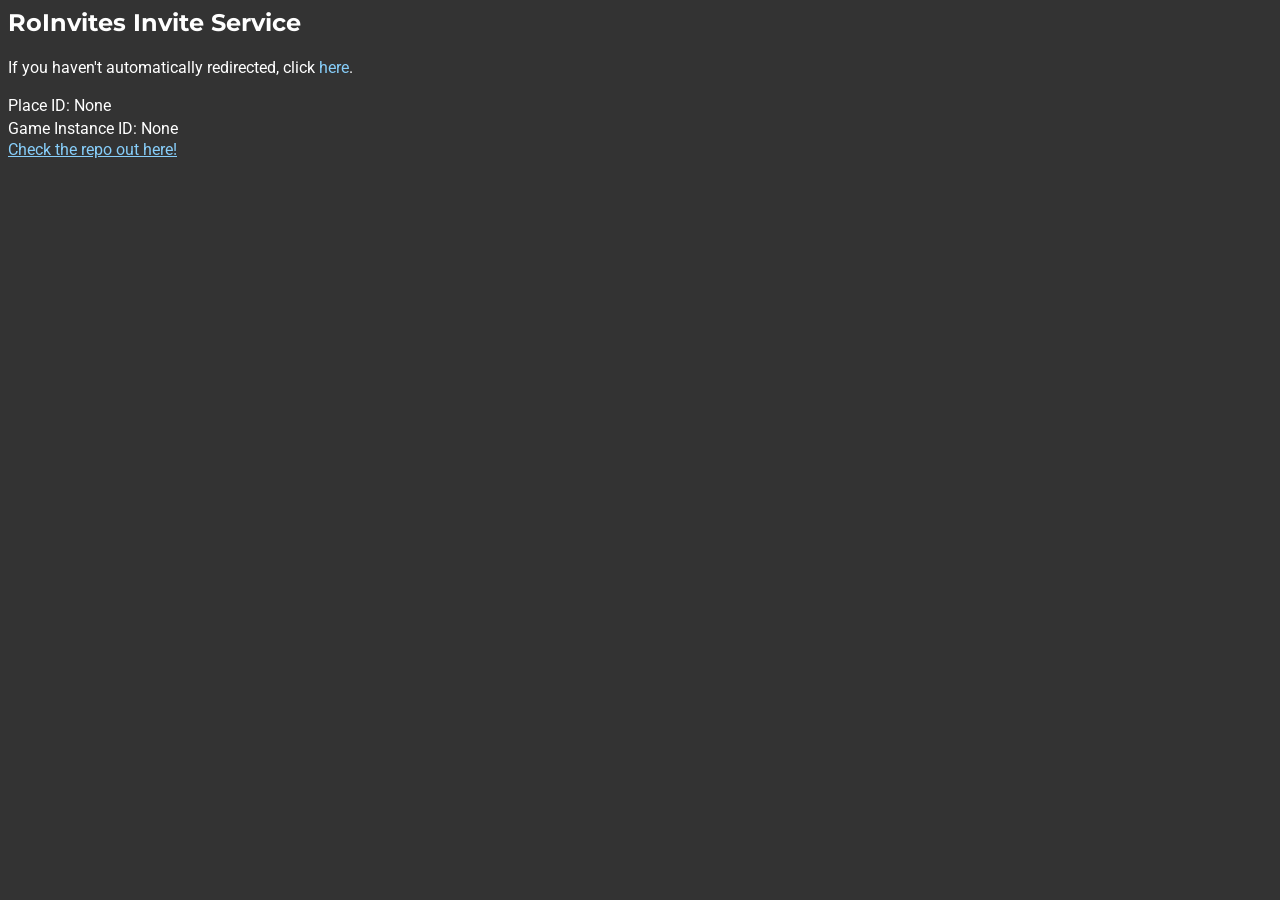
==== invite.html @ d16b91f3 "feat: add heading and footer to the invite page" ====
<html>
    <head>
        <meta charset="UTF-8">
        <meta name="viewport" content="width=device-width, initial-scale=1.0">
        <title>Invites</title>
        <link rel="stylesheet" type="text/css" href="./main.css">
        <meta name="google-site-verification" content="t7CBdTgPD6j4A5KpuefzTlb-fWUlCjgPIJyyzGC6LHs" />
    </head>
    <body>
        <h2>RoInvites Invite Service</h2>
        <p>If you haven't automatically redirected, click <a onclick="join();">here</a>.</p>
        <p id="placeId">Place ID: None</p>
        <p id="gameInstanceId">Game Instance ID: None</p>
        <a href="https://github.com/RoPresenceTools/RoInvites">Check the repo out here!</a>
        <script src="invite.js" defer></script>
    </body>
<html>
---- main.css ----
@import url('https://fonts.googleapis.com/css2?family=Montserrat:ital,wght@0,100..900;1,100..900&display=swap');
@import url('https://fonts.googleapis.com/css2?family=Roboto:ital,wght@0,100..900;1,100..900&display=swap');
@import url('https://fonts.googleapis.com/css2?family=Roboto+Mono:ital,wght@0,100..700;1,100..700&display=swap');

:root {
    --ri: #96D4D9;
    --code: rgb(32, 102, 148);
    --background: black;
}

body {
    color: white;
	min-height: 100vh;
}

body::before {
    content: "";
    position: fixed;
    top: 0;
    left: 0;
    width: 100%;
    height: 100%;
    z-index: -1;
    background-color: var(--background);
    background-repeat: no-repeat;
    background-size: 100%;
    opacity: 0.8;
}

p, ul, ol {
    font-family: 'Roboto';
    color: white;
    line-height: 1.4;
    margin-bottom: 1rem;
    margin-top: 1rem;
}

a {
    font-family: 'Roboto';
    color: lightskyblue;
}

code {
    font-family: 'Roboto Mono', monospace;
    font-size: small;
    background-color: var(--code);
    padding: 1px;
    border-radius: 4px;
}
code::before {
    opacity: 0.8;
}

ul::before {
    content: "•";
    font-size: large;
    text-align: left;
    padding-right: 8px;
}

.usage {
    padding-right: 4px;
}

h1, h2, h3, h4, h5, h6, dt {
    font-family: 'Montserrat';
}

h1 {
    margin-top: 2em!important; 
}

html {
    scrollbar-width: auto !important;
    scrollbar-color: var(--ri) transparent !important;
}

/* this code is from https://tagging.wiki */
::-webkit-scrollbar, ::-webkit-scrollbar:vertical, ::-webkit-scrollbar:horizontal { 
    background: transparent;
}

::-webkit-scrollbar-thumb { 
    background: var(--code); 
    border-radius: 16px;
	border: 3.14px solid transparent; 
	background-clip: content-box;
}

::-webkit-scrollbar-button {
    display: none;
    width: 0;
    height: 0;
}

/* header stuff, code from https://indierobloxwikis.org/ */
.site-header::after {
    opacity: 0;
    backdrop-filter: blur(0);
    transition: 0.5s backdrop-filter, 0.5s opacity;
}
.site-header::before, .site-header::after {
    content: '';
    position: absolute;
    inset: 0;
    mask-image: linear-gradient(to bottom, black 75%, transparent);
    z-index: -1;
}
.site-header::before {
    opacity: 0.1;
    transition: 0.5s background, 0.5s opacity;
}

.site-header {
    align-items: center;
    display: flex;
    height: 50px;
    position: fixed;
    top: 0px;
    background: oklch(from var(--ri) l c h / 0.96);
    border-bottom: 2px solid #0a2246;
    padding-left: 1.5rem !important;
    padding-right: 1.5rem !important;
    width: 100%;
    z-index: 999;
}

.logo {
    order: 1;
    font-family: 'Montserrat', sans-serif;
    font-variation-settings: "wght" 700;
    font-size: 1.42382813rem;
    line-height: 1;
    margin-right: auto;
    white-space: nowrap;
    height: 60%;
    aspect-ratio: 1;
}

.navbar .navbar__menu {
    display: flex;
    list-style: none;
    margin: 0;
    padding: 0;
}

@media (min-width: 56.25em) {
    .navbar .navbar__toggle {
        display: none;
    }
}
.navbar .navbar__toggle {
    background: transparent;
    border: none;
    box-shadow: none;
    color: #fff;
    cursor: pointer;
    display: block;
    font-family: var(--font-menu);
    font-variation-settings: "wght" var(--font-weight-bold);
    line-height: 1;
    overflow: visible;
    text-transform: none;
    z-index: 2004;
    height: 100%;
}

.site-header ul::before {
    content: "" !important;
}

.site-header a {
    color: black !important;
    text-decoration: none;
    transition: all 0.12s linear;
}

.navbar .navbar__menu > li {
    line-height: 4rem;
}
.navbar .navbar__menu li {
    display: block;
    font-size: 16px;
    font-weight: bold;
    font-family: 'Roboto', sans-serif;
    padding: 0;
    position: relative;
    white-space: nowrap;
}

ul > li { 
    list-style: inherit;
}


.github {
    opacity: 0.967;
}

/* pre customization */
pre {
    font-family: monospace, monospace;
    color: black;
}

#json {
    background: white;
    border: 1px solid grey;
}

#placeId, #gameInstanceId {
    margin: 0
}
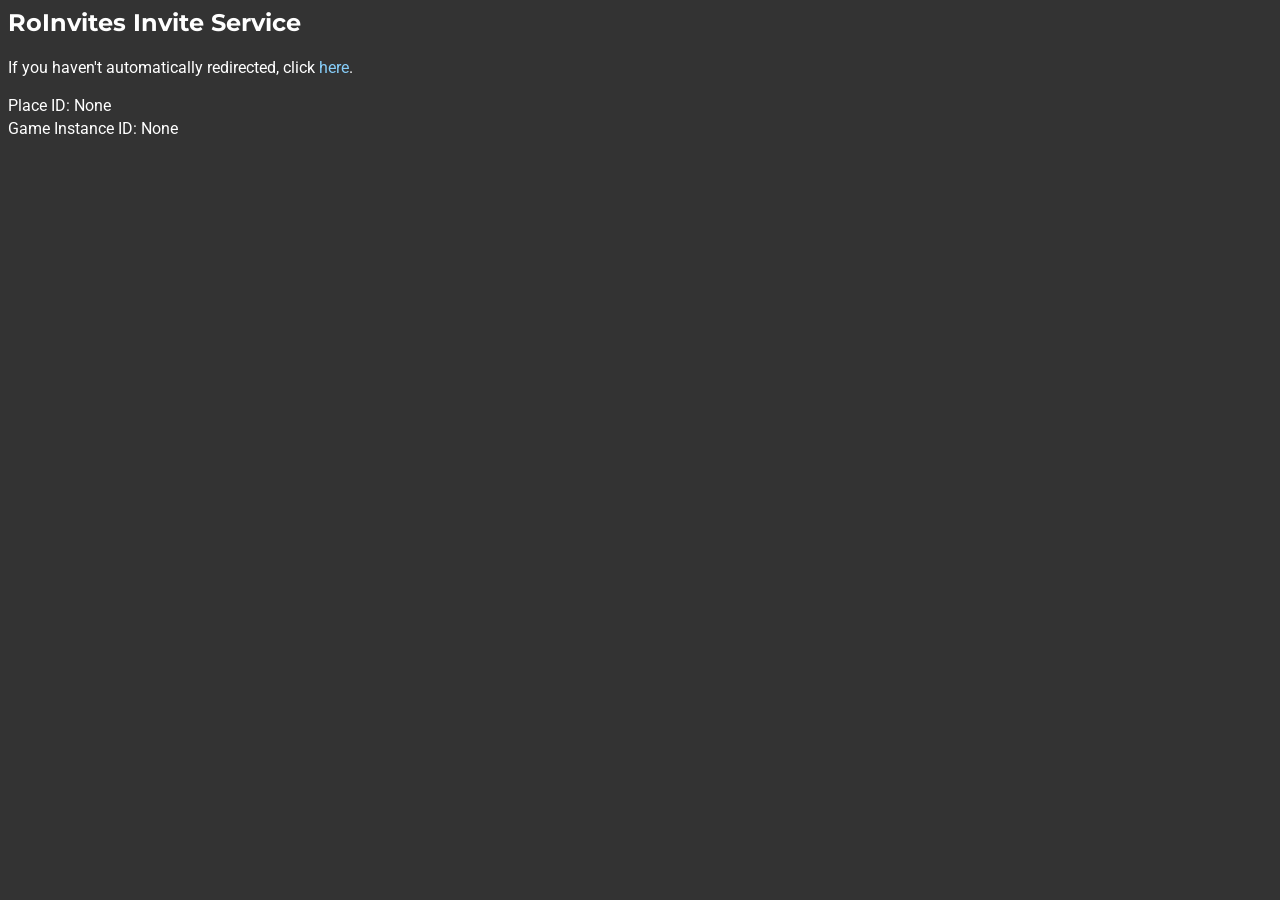
==== commit 0aea686d: "fix: remove repo link on the invite website" ====
--- a/invite.html
+++ b/invite.html
@@ -11,7 +11,6 @@
         <p>If you haven't automatically redirected, click <a onclick="join();">here</a>.</p>
         <p id="placeId">Place ID: None</p>
         <p id="gameInstanceId">Game Instance ID: None</p>
-        <a href="https://github.com/RoPresenceTools/RoInvites">Check the repo out here!</a>
         <script src="invite.js" defer></script>
     </body>
 <html>
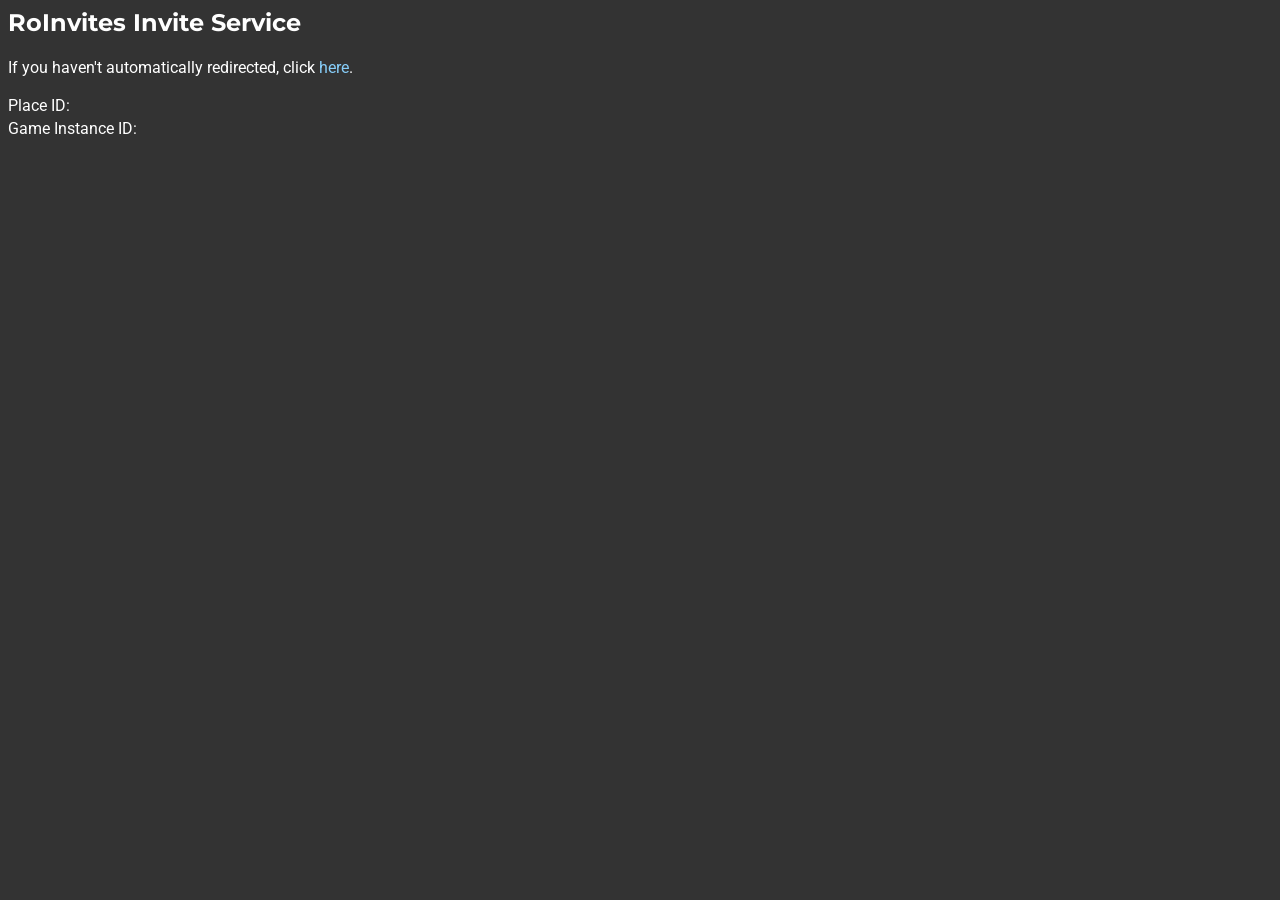
==== commit 32ff2cff: "fix: remove None as the placeholder strings" ====
--- a/invite.html
+++ b/invite.html
@@ -9,8 +9,8 @@
     <body>
         <h2>RoInvites Invite Service</h2>
         <p>If you haven't automatically redirected, click <a onclick="join();">here</a>.</p>
-        <p id="placeId">Place ID: None</p>
-        <p id="gameInstanceId">Game Instance ID: None</p>
+        <p id="placeId">Place ID:</p>
+        <p id="gameInstanceId">Game Instance ID:</p>
         <script src="invite.js" defer></script>
     </body>
 <html>
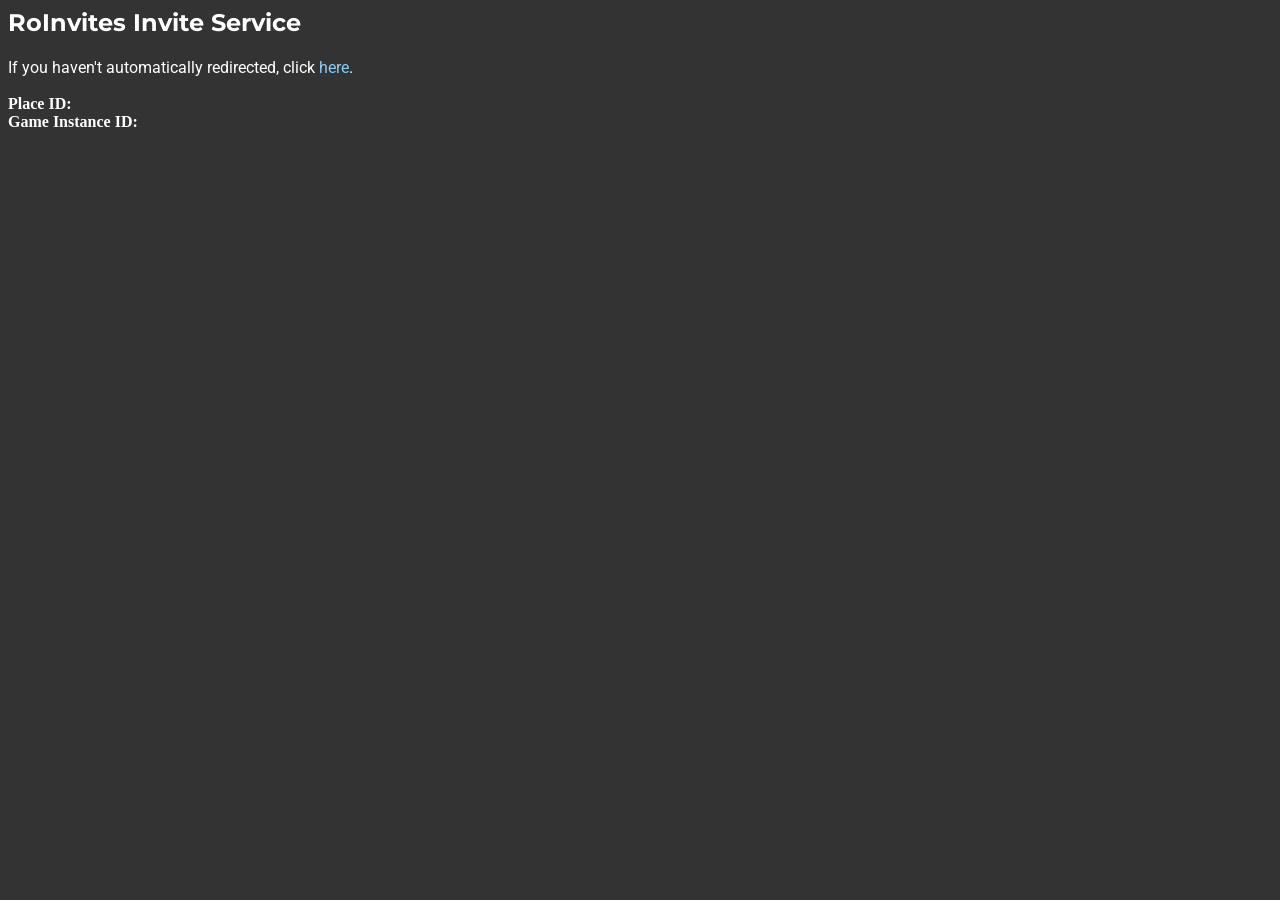
==== commit 43f20418: "feat: test bold text" ====
--- a/invite.html
+++ b/invite.html
@@ -9,8 +9,8 @@
     <body>
         <h2>RoInvites Invite Service</h2>
         <p>If you haven't automatically redirected, click <a onclick="join();">here</a>.</p>
-        <p id="placeId">Place ID:</p>
-        <p id="gameInstanceId">Game Instance ID:</p>
+        <strong>Place ID: </strong><p id="placeId"></p>
+        <strong>Game Instance ID: </strong><p id="gameInstanceId"></p>
         <script src="invite.js" defer></script>
     </body>
 <html>
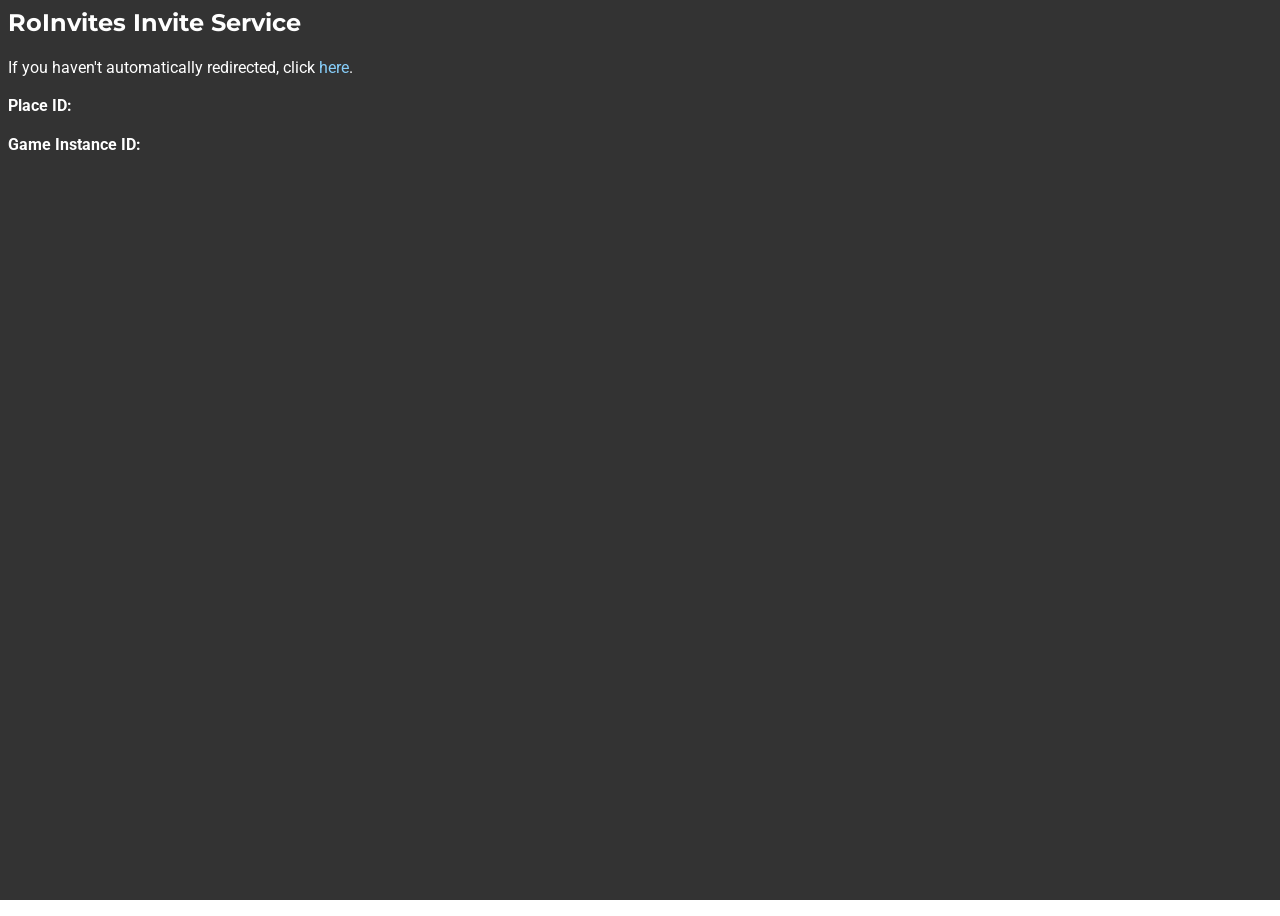
==== commit 674b055d: "fix: adjust formatting of the bold/non-bold text" ====
--- a/invite.html
+++ b/invite.html
@@ -9,8 +9,14 @@
     <body>
         <h2>RoInvites Invite Service</h2>
         <p>If you haven't automatically redirected, click <a onclick="join();">here</a>.</p>
-        <strong>Place ID: </strong><p id="placeId"></p>
-        <strong>Game Instance ID: </strong><p id="gameInstanceId"></p>
+        <p style="margin: 0;">
+            <b>Place ID: </b>
+            <span id="placeId"></span>
+        <p>
+        <p>
+            <b>Game Instance ID: </b>
+            <span id="gameInstanceId"></span>
+        </p>
         <script src="invite.js" defer></script>
     </body>
 <html>
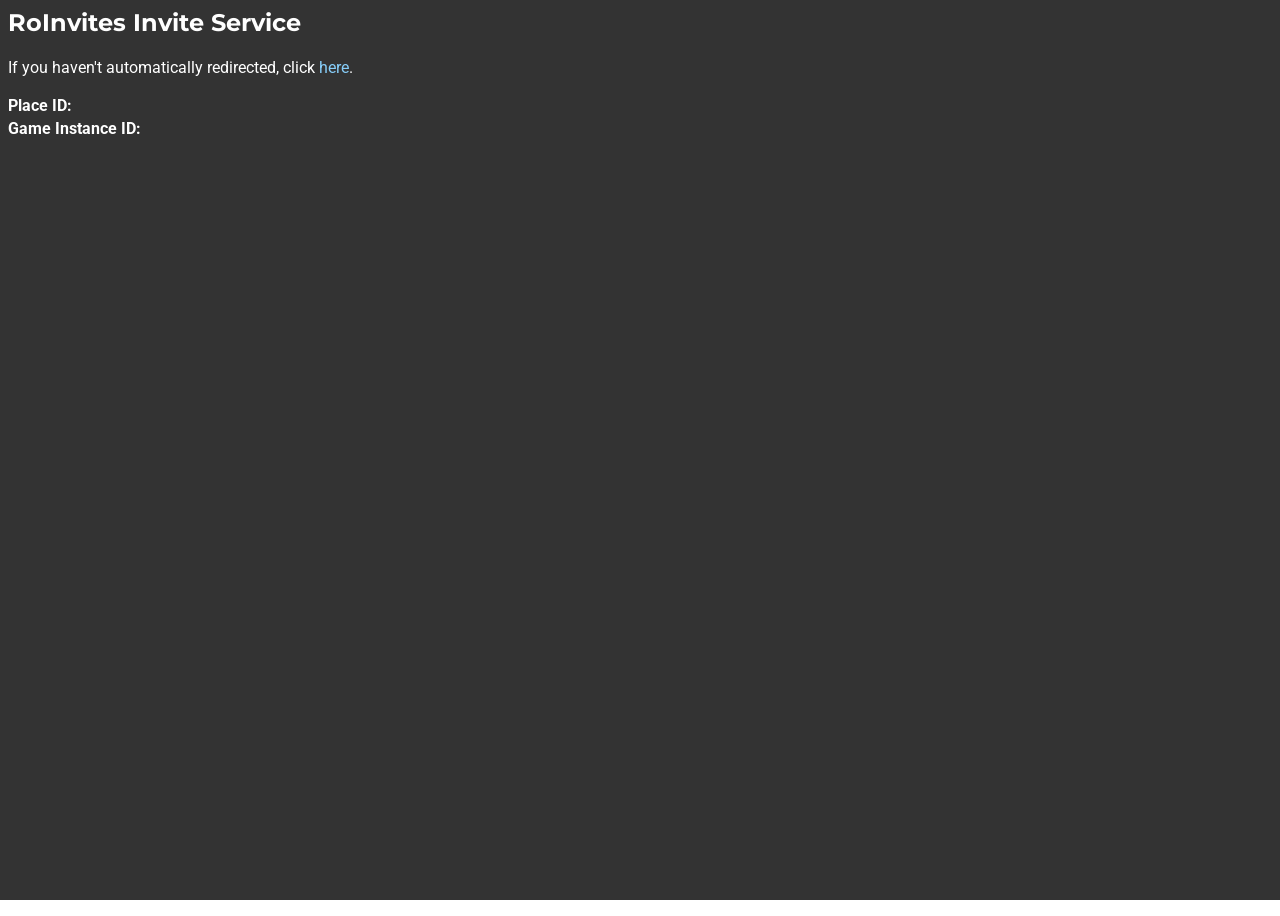
==== commit 052e314b: "fix: remove extra paragraph element" ====
--- a/invite.html
+++ b/invite.html
@@ -9,11 +9,11 @@
     <body>
         <h2>RoInvites Invite Service</h2>
         <p>If you haven't automatically redirected, click <a onclick="join();">here</a>.</p>
-        <p style="margin: 0;">
+        <p class="nomargin">
             <b>Place ID: </b>
             <span id="placeId"></span>
-        <p>
-        <p>
+        </p>
+        <p class="nomargin">
             <b>Game Instance ID: </b>
             <span id="gameInstanceId"></span>
         </p>
--- a/main.css
+++ b/main.css
@@ -208,6 +208,6 @@
     border: 1px solid grey;
 }
 
-#placeId, #gameInstanceId {
+.nomargin, #placeId, #gameInstanceId {
     margin: 0
 }
